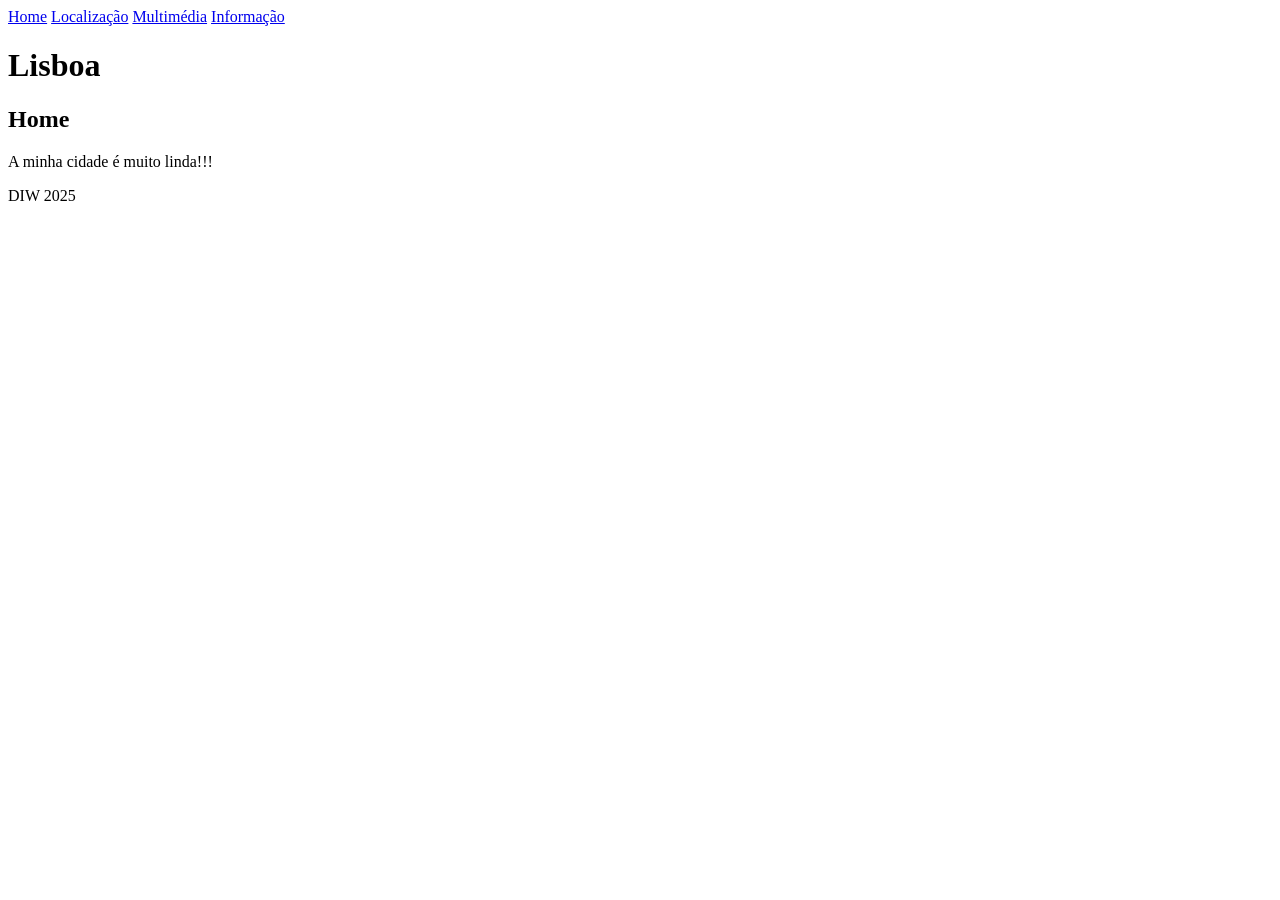
==== Cidade/index.html @ 534b2f76 "primeira página web" ====
<!DOCTYPE html>
<html lang="pt">
    <head>
        <meta charset="UTF-8">
        <title>Lisboa</title>
    </head>
    <body>
        <nav>
            <a href="index.html">Home</a>
            <a href="local.html">Localização</a>
            <a href="multimedia.html">Multimédia</a>
            <a href="info.html">Informação</a>
        </nav>
        <header>
            <h1>Lisboa</h1>
        </header>
        <main>
            <h2>Home</h2>
            <p>A minha cidade é muito linda!!!</p>
        </main>
        <footer>
            <p>DIW 2025</p>
        </footer>
    </body>
</html>
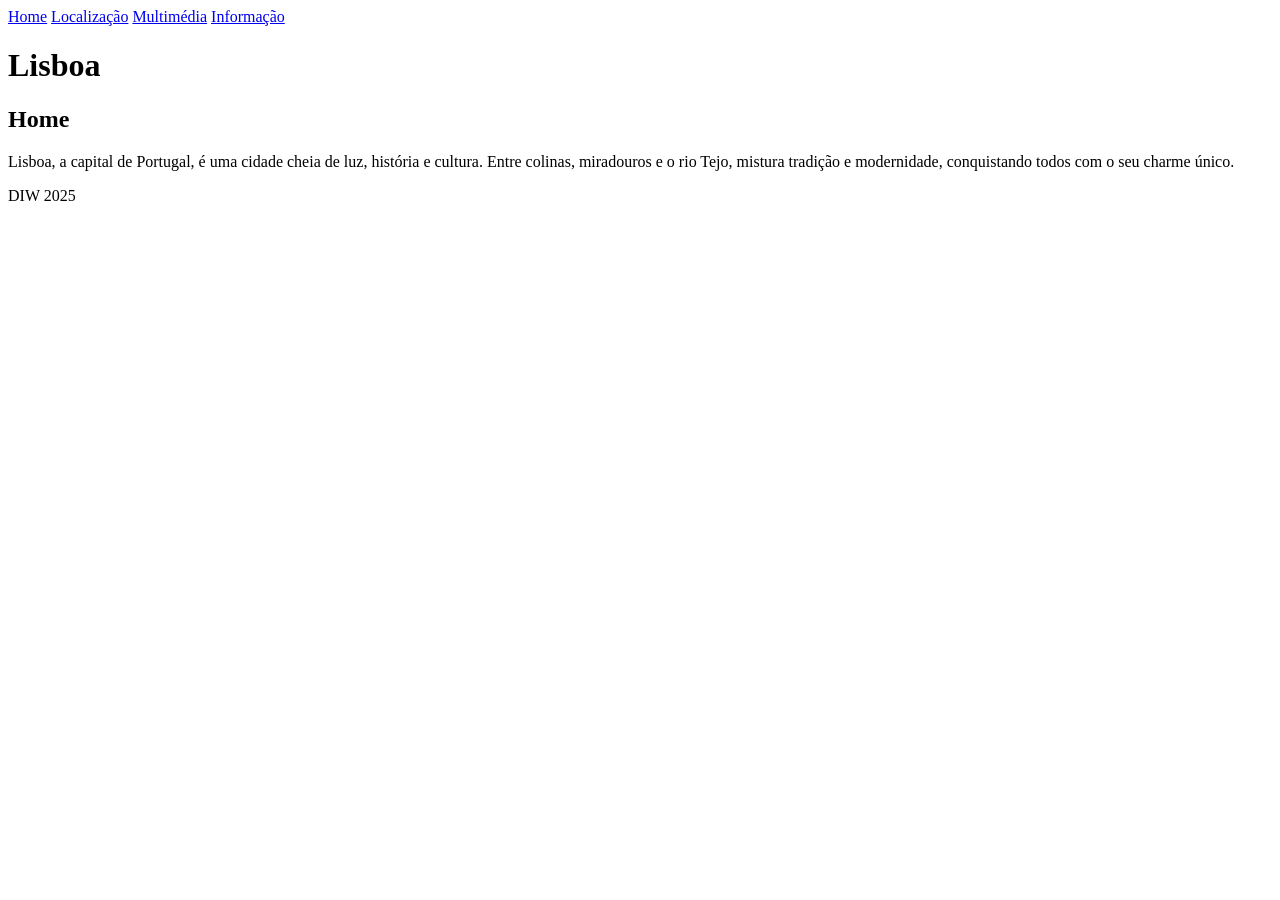
==== commit b50eec11: "primeira página web" ====
--- a/Cidade/index.html
+++ b/Cidade/index.html
@@ -16,7 +16,7 @@
         </header>
         <main>
             <h2>Home</h2>
-            <p>A minha cidade é muito linda!!!</p>
+            <p>Lisboa, a capital de Portugal, é uma cidade cheia de luz, história e cultura. Entre colinas, miradouros e o rio Tejo, mistura tradição e modernidade, conquistando todos com o seu charme único.</p>
         </main>
         <footer>
             <p>DIW 2025</p>
